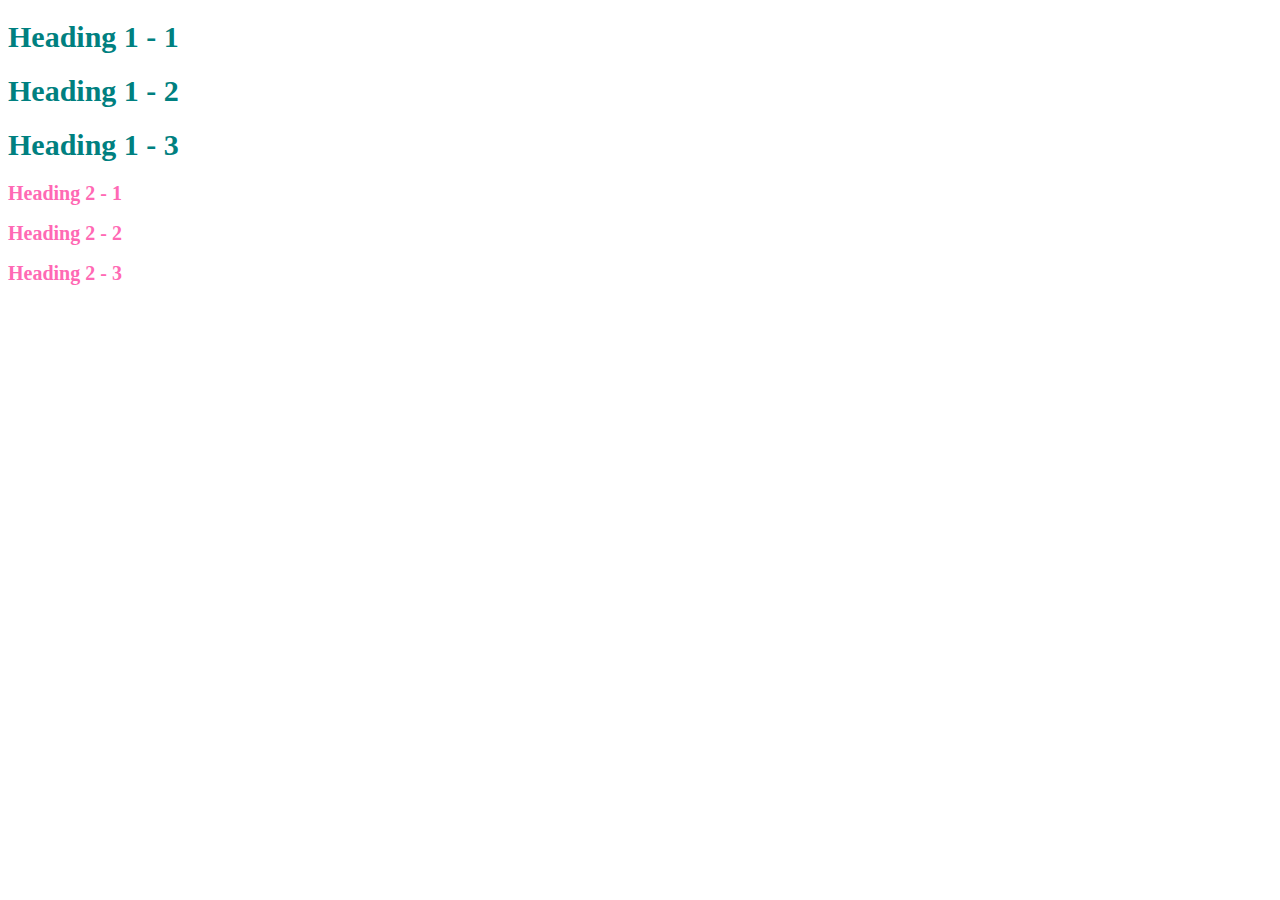
==== style-test.html @ 4740daf7 "fixed name in document" ====
<!DOCTYPE html>
<html>
<head>
	<title>Style test</title>
	<style type="text/css">
		h1{
			font-size: 30px;
			color:teal;
		}
		h2{
			color: red;
		}
	</style>
</head>
<body>
<h1>Heading 1 - 1</h1>
<h1>Heading 1 - 2</h1>
<h1>Heading 1 - 3</h1>
<h2 style="font-size: 20px; color:hotpink ;">Heading 2 - 1</h2>
<h2 style="font-size: 20px; color:hotpink ;">Heading 2 - 2</h2>
<h2 style="font-size: 20px; color:hotpink ;">Heading 2 - 3</h2>
</body>
</html>
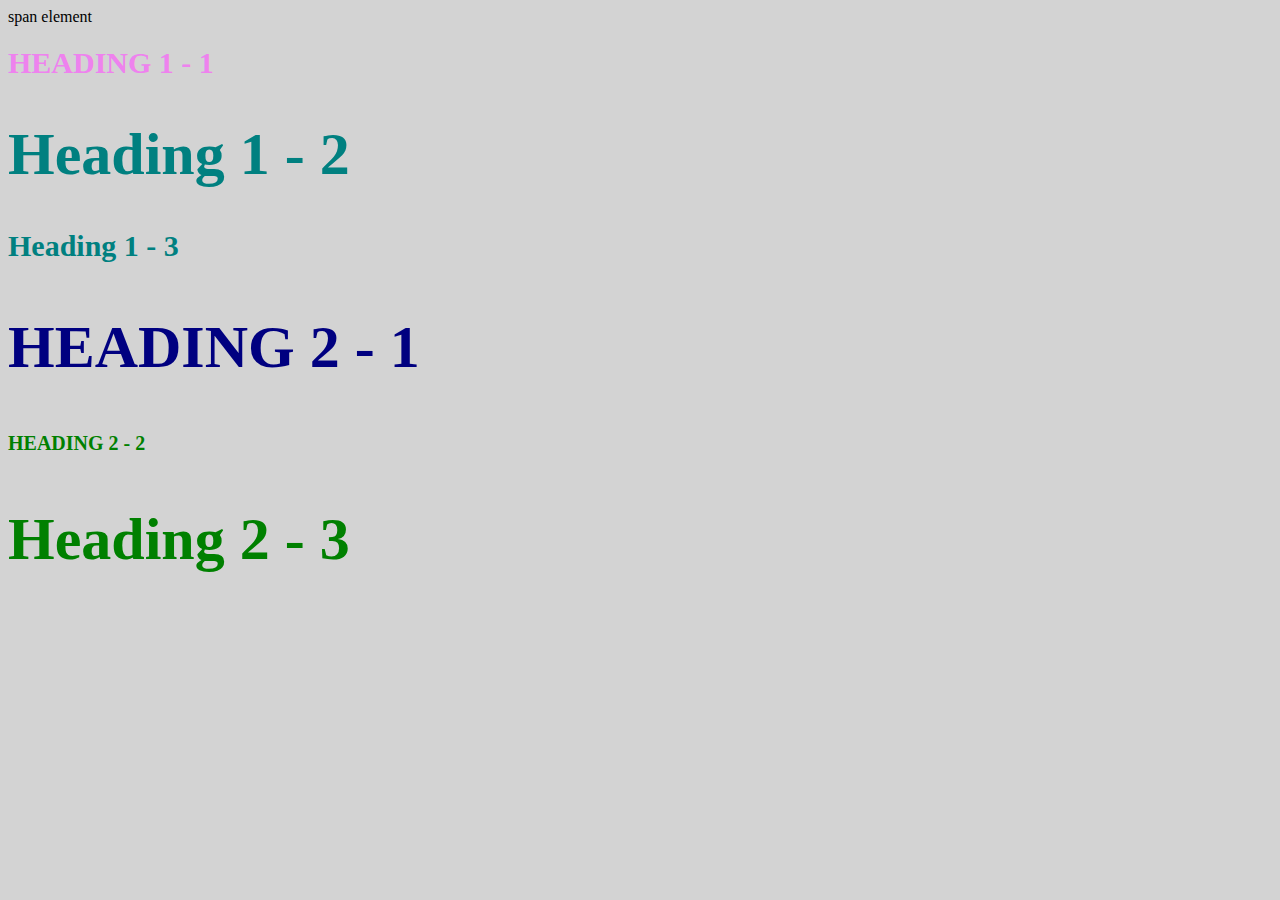
==== commit d55eb732: "created a css document with the styles inside" ====
--- a/style-test.html
+++ b/style-test.html
@@ -2,22 +2,15 @@
 <html>
 <head>
 	<title>Style test</title>
-	<style type="text/css">
-		h1{
-			font-size: 30px;
-			color:teal;
-		}
-		h2{
-			color: red;
-		}
-	</style>
+<link rel="stylesheet" type="text/css" href="css/test.css">
 </head>
 <body>
-<h1>Heading 1 - 1</h1>
-<h1>Heading 1 - 2</h1>
+	<span>span element</span>
+<h1 class="uppercase"><span> Heading 1 - 1</span></h1>
+<h1 class="big">Heading 1 - 2</h1>
 <h1>Heading 1 - 3</h1>
-<h2 style="font-size: 20px; color:hotpink ;">Heading 2 - 1</h2>
-<h2 style="font-size: 20px; color:hotpink ;">Heading 2 - 2</h2>
-<h2 style="font-size: 20px; color:hotpink ;">Heading 2 - 3</h2>
+<h2 class="big uppercase">Heading 2 - 1</h2>
+<h2 class="uppercase">Heading 2 - 2</h2>
+<h2 class="big">Heading 2 - 3</h2>
 </body>
 </html>--- a/css/test.css
+++ b/css/test.css
@@ -0,0 +1,32 @@
+body{
+	background-color: lightgray;
+}
+
+h1{
+	font-size: 30px;
+	color:teal;
+}
+h2{
+	color: red;
+	font-size: 20px
+}
+
+h2 {
+
+	color:green;
+}
+
+.big{
+
+	font-size: 60px;
+}
+.uppercase{
+
+	text-transform: uppercase;
+}
+.big.uppercase{
+	color: navy;
+}
+h1 span{
+	color:violet;
+}